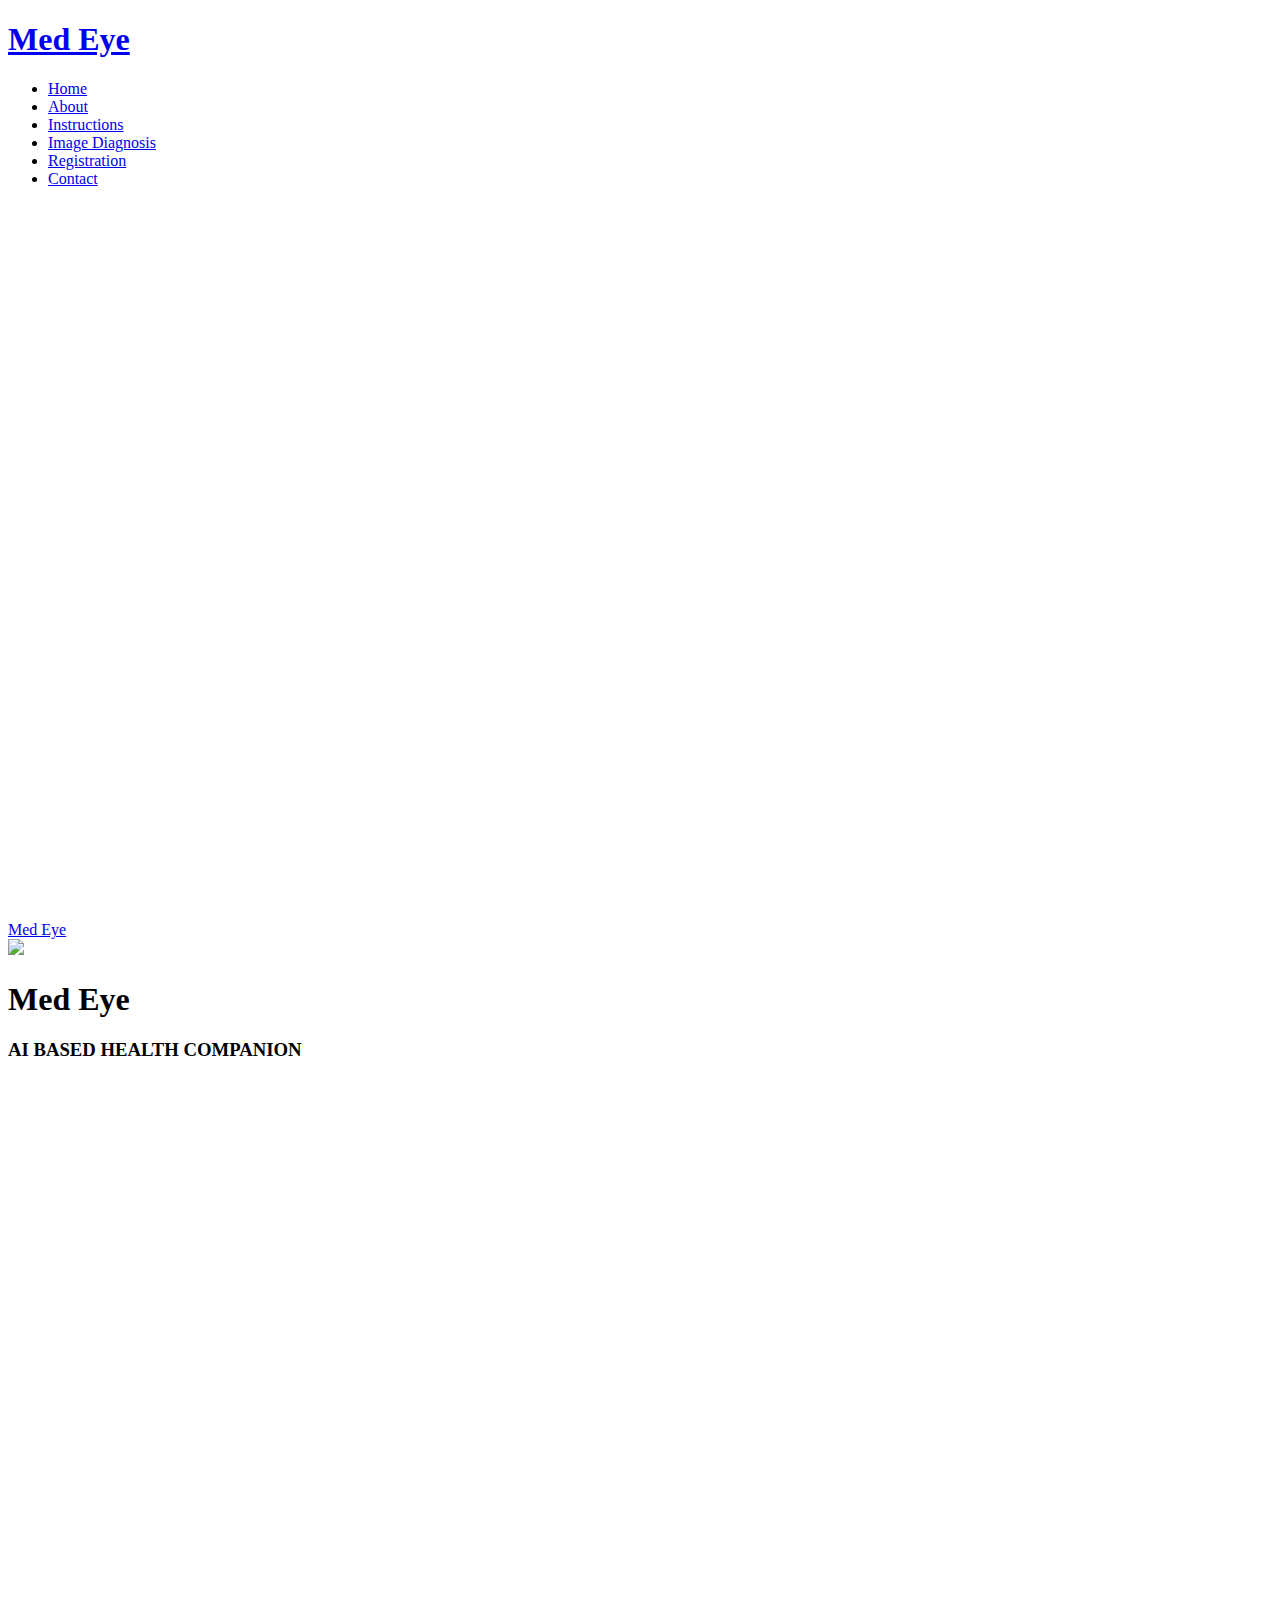
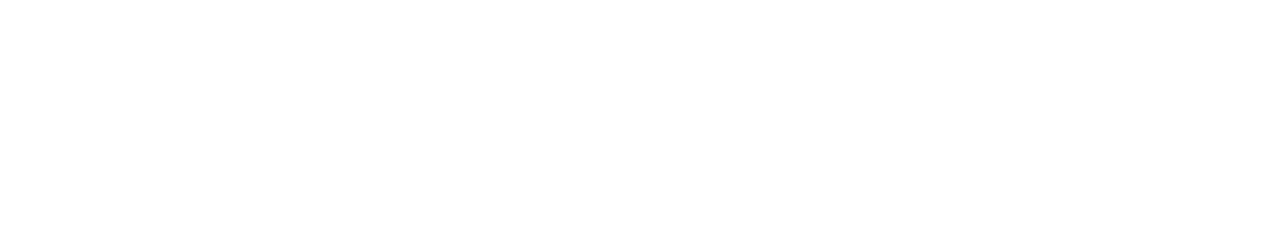
==== index.html @ 2c13d103 "Add files via upload" ====
<!doctype html>
<html lang="en">
  <head>
  	<title>Med Eye</title>
    <meta charset="utf-8">
    <meta name="viewport" content="width=device-width, initial-scale=1, shrink-to-fit=no">

	<link href='https://fonts.googleapis.com/css?family=Roboto:400,100,300,700' rel='stylesheet' type='text/css'>

	<link rel="stylesheet" href="https://stackpath.bootstrapcdn.com/font-awesome/4.7.0/css/font-awesome.min.css">
	
	<link rel="stylesheet" href="css/style.css">

	</head>
	<body>
	
	<div class="page">
    <nav id="colorlib-main-nav" role="navigation">
      <a href="#" class="js-colorlib-nav-toggle colorlib-nav-toggle active"><i></i></a>
      <div class="js-fullheight colorlib-table">
        <div class="img" style="background-image: url(images/bg_3.jpg);"></div>
        <div class="colorlib-table-cell js-fullheight">
          <div class="row no-gutters">
            <div class="col-md-12 text-center">
              <h1 class="mb-4"><a href="index.html" class="logo">Med Eye</a></h1>
              <ul>
                <li class="active">
                <a href="index.html"><span>Home</span></a></li>
                <li><a href="about.html"><span>About</span></a></li>
                <li><a href="link"><span>Instructions</span></a></li>
                <li><a href="link"><span>Image Diagnosis</span></a></li>
                <li><a
                    href="https://docs.google.com/forms/d/e/1FAIpQLSdBuX6Wa9QQhghwJbXzM3xQr5s7BKG023lDsWz647oqUdy1bA/viewform?usp=sf_link"><span>Registration</span></a>
                </li>
                <li><a href="contact.html"><span>Contact</span></a></li>
              </ul>
            </div>
          </div>
        </div>
      </div>
    </nav>
    
    <div id="colorlib-page">
      <header>
      	<div class="container">
	        <div class="colorlib-navbar-brand">
	          <a class="colorlib-logo" href="index.html">Med Eye</a>
	        </div>
	        <a href="#" class="js-colorlib-nav-toggle colorlib-nav-toggle"><i></i></a>
        </div>
      </header>

      <section class="hero-wrap js-fullheight">
	      <div class="container px-0">
	        <div class="row no-gutters slider-text js-fullheight align-items-center justify-content-center" data-scrollax-parent="true">
	          <div class="col-md-12 ftco-animate text-center">
	          	<div class="desc">
                    <img src="images\logo.jpeg">
		            <h1>Med Eye</h1>
		            <h3>AI BASED HEALTH COMPANION</h3>
	            </div>
	          </div>
	        </div>
	      </div>
	    </section>

    </div>
  </div>

	<script src="js/jquery.min.js"></script>
  <script src="js/popper.js"></script>
  <script src="js/bootstrap.min.js"></script>
  <script src="js/main.js"></script>

	</body>
</html>
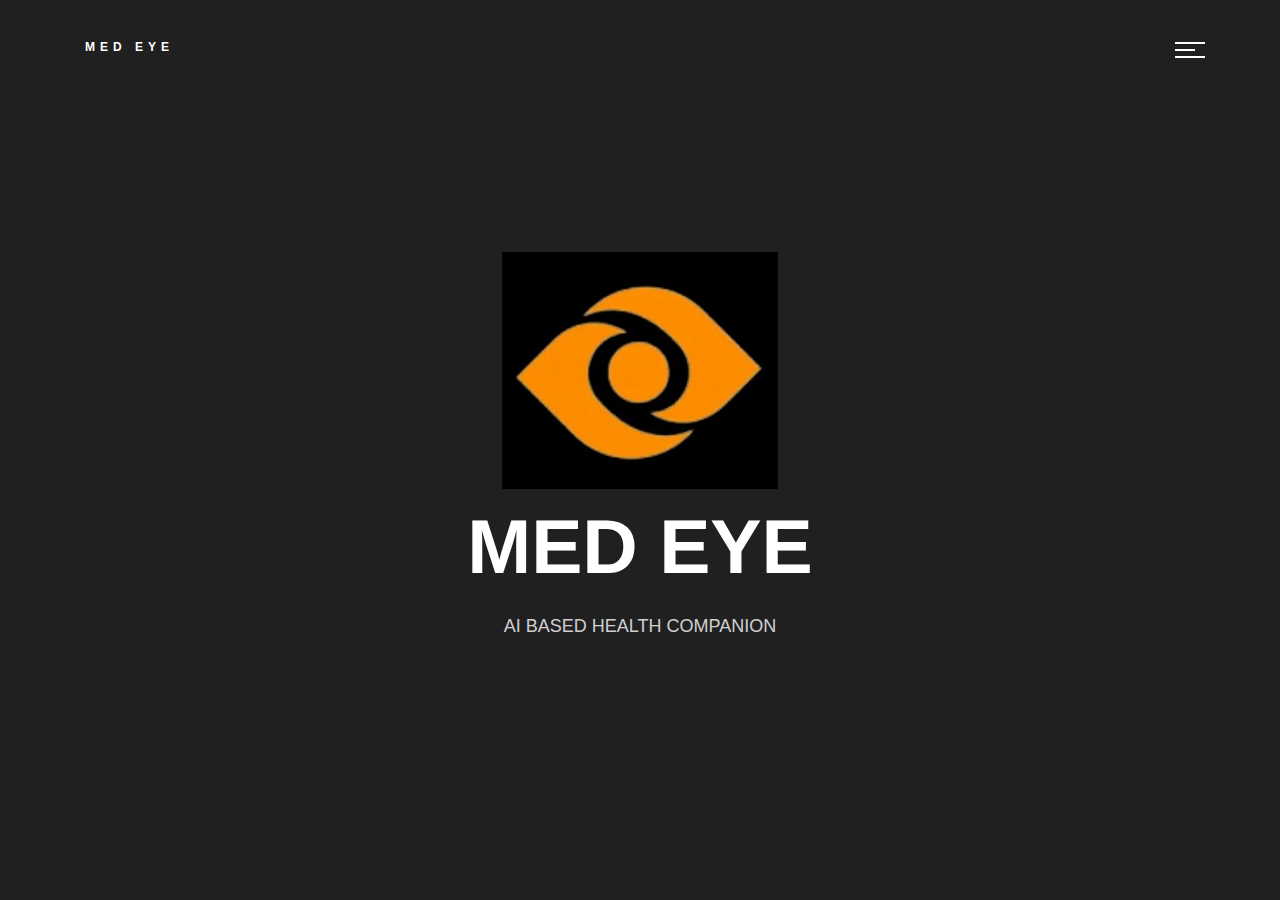
==== commit 4105ea60: "Update index.html" ====
--- a/index.html
+++ b/index.html
@@ -28,7 +28,7 @@
                 <a href="index.html"><span>Home</span></a></li>
                 <li><a href="about.html"><span>About</span></a></li>
                 <li><a href="link"><span>Instructions</span></a></li>
-                <li><a href="link"><span>Image Diagnosis</span></a></li>
+                <li><a href="app.html"><span>Image Diagnosis</span></a></li>
                 <li><a
                     href="https://docs.google.com/forms/d/e/1FAIpQLSdBuX6Wa9QQhghwJbXzM3xQr5s7BKG023lDsWz647oqUdy1bA/viewform?usp=sf_link"><span>Registration</span></a>
                 </li>
